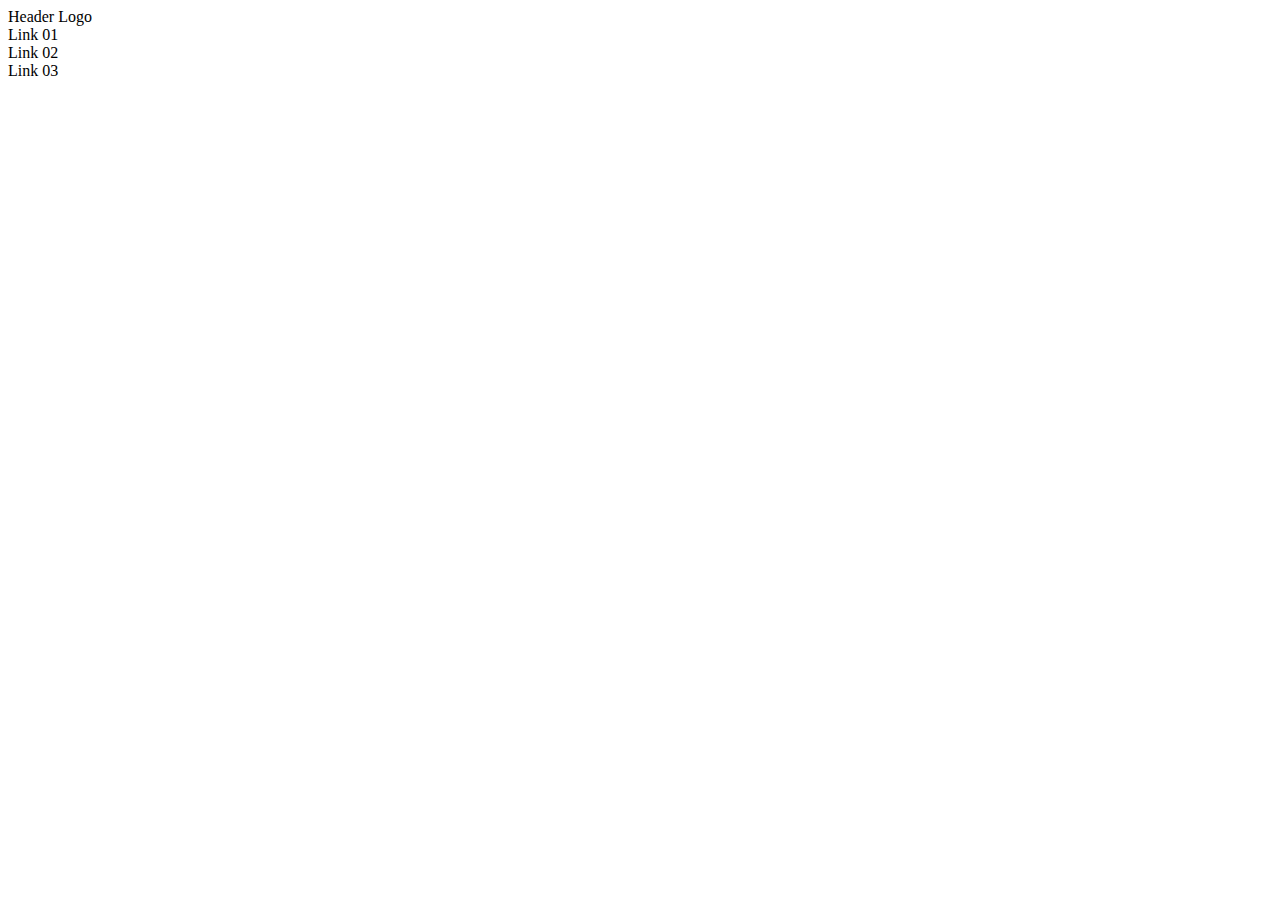
==== index.html @ 56a973f6 "First commit" ====
<!DOCTYPE html>
<html lang="en">

<head>
    <meta charset="UTF-8">
    <meta name="viewport" content="width=device-width, initial-scale=1.0">
    <title>Homepage</title>
    <link rel="stylesheet" href="style.css">
</head>

<body>
    <div class="content header">
        <div class="navbar">
            <div class="logo">Header Logo</div>
            <div class="menus">
                <div class="one"> Link 01</div>
                <div class="two"> Link 02</div>
                <div class="three"> Link 03</div>
            </div>
        </div>
    </div>
</body>

</html>
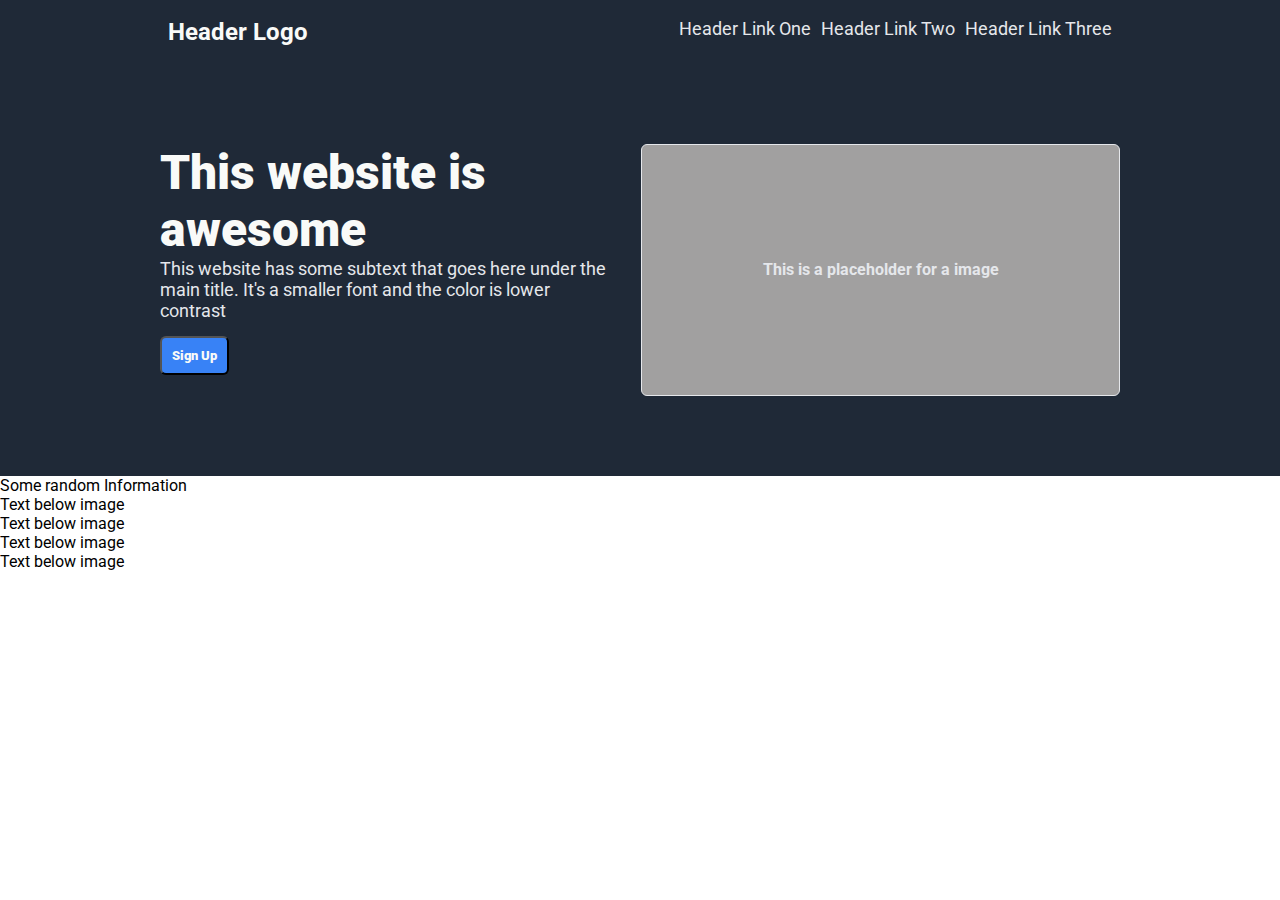
==== commit f3fe2ef1: "Header and navbar ready with 0 errors" ====
--- a/index.html
+++ b/index.html
@@ -6,16 +6,55 @@
     <meta name="viewport" content="width=device-width, initial-scale=1.0">
     <title>Homepage</title>
     <link rel="stylesheet" href="style.css">
+    <link rel="preconnect" href="https://fonts.googleapis.com">
+    <link rel="preconnect" href="https://fonts.gstatic.com" crossorigin>
+    <link href="https://fonts.googleapis.com/css2?family=Roboto:wght@300&display=swap" rel="stylesheet">
 </head>
 
 <body>
-    <div class="content header">
+    <div class="content-header">
         <div class="navbar">
-            <div class="logo">Header Logo</div>
+            <div class="logo"><strong>Header Logo</strong></strong></div>
             <div class="menus">
-                <div class="one"> Link 01</div>
-                <div class="two"> Link 02</div>
-                <div class="three"> Link 03</div>
+                <div class="one" style="margin-left: 10px;"> Header Link One</div>
+                <div class="two" style="margin-left: 10px;"> Header Link Two</div>
+                <div class="three" style="margin-left: 10px;"> Header Link Three</div>
+            </div>
+        </div>
+
+        <div class="header">
+            <div class="textB">
+                <div class="text"><strong>This website is awesome</strong></div>
+                <p>This website has some subtext that goes here under the main title. It's a smaller font and the color
+                    is lower contrast</p>
+                <button>Sign Up </button>
+            </div>
+
+            <!-- <img src="images/HERO-ART-microsoft_azure_1920x1000_nologo.jpg" alt="Space img" class="rounded-border"> -->
+            <div class="rounded-border">
+                <p><strong>This is a placeholder for a image</strong></p>
+            </div>
+        </div>
+    </div>
+
+    <div class="content-one">
+        <div class="text-one">Some random Information</div>
+        <div class="frames">
+            <div class="frame-one">
+                <!-- <img src="" alt=""> -->
+                <div>Text below image</div>
+            </div>
+            <div class="frame-two">
+                <!-- <img src="" alt=""> -->
+                <div>Text below image</div>
+            </div>
+            <div class="frame-three">
+                <!-- <img src="" alt=""> -->
+                <div>Text below image</div>
+            </div>
+            <div class="frame-four">
+                <!-- <img src="" alt=""> -->
+                <div>Text below image</div>
             </div>
         </div>
     </div>
--- a/style.css
+++ b/style.css
@@ -0,0 +1,85 @@
+* {
+    margin: 0;
+    font-family: 'Roboto', sans-serif;
+}
+
+.content-header {
+    background-color: #1F2937;
+    display: flex;
+    flex-direction: column;
+}
+
+.navbar {
+    padding: 18px;
+    display: flex;
+    justify-content: space-between;
+}
+
+.logo {
+    font-size: 24px;
+    color: #F9FAF8;
+    margin-left: 150px;
+}
+
+.menus {
+    font-size: 18px;
+    color: #E5E7EB;
+    display: flex;
+    margin-right: 150px;
+}
+
+.header {
+    display: flex;
+    padding: 80px;
+}
+
+.textB {
+    display: flex;
+    flex-direction: column;
+    align-items: flex-start;
+    margin-left: 80px;
+}
+
+.rounded-border {
+    border: 1px solid #E5E7EB;
+    border-radius: 6px;
+    width: 950px;
+    height: 250px;
+    margin-right: 80px;
+    margin-left: 25px;
+    color: #E5E7EB;
+    background-color: rgb(161, 160, 160);
+}
+
+.rounded-border p {
+    text-align: center;
+    margin-top: 115px;
+}
+
+.textB .text {
+    font-size: 48px;
+    font-weight: bolder;
+    color: #F9FAF8;
+}
+
+.textB p {
+    font-size: 18px;
+    color: #E5E7EB;
+    margin-bottom: 15px;
+}
+
+.textB button {
+    border-radius: 6px;
+    background-color: #3882F6;
+    color: #F9FAF8;
+    font-weight: 900;
+    padding: 10px;
+}
+
+.text {
+    font-weight: 900px;
+}
+
+.content-one {
+    background-color: white;
+}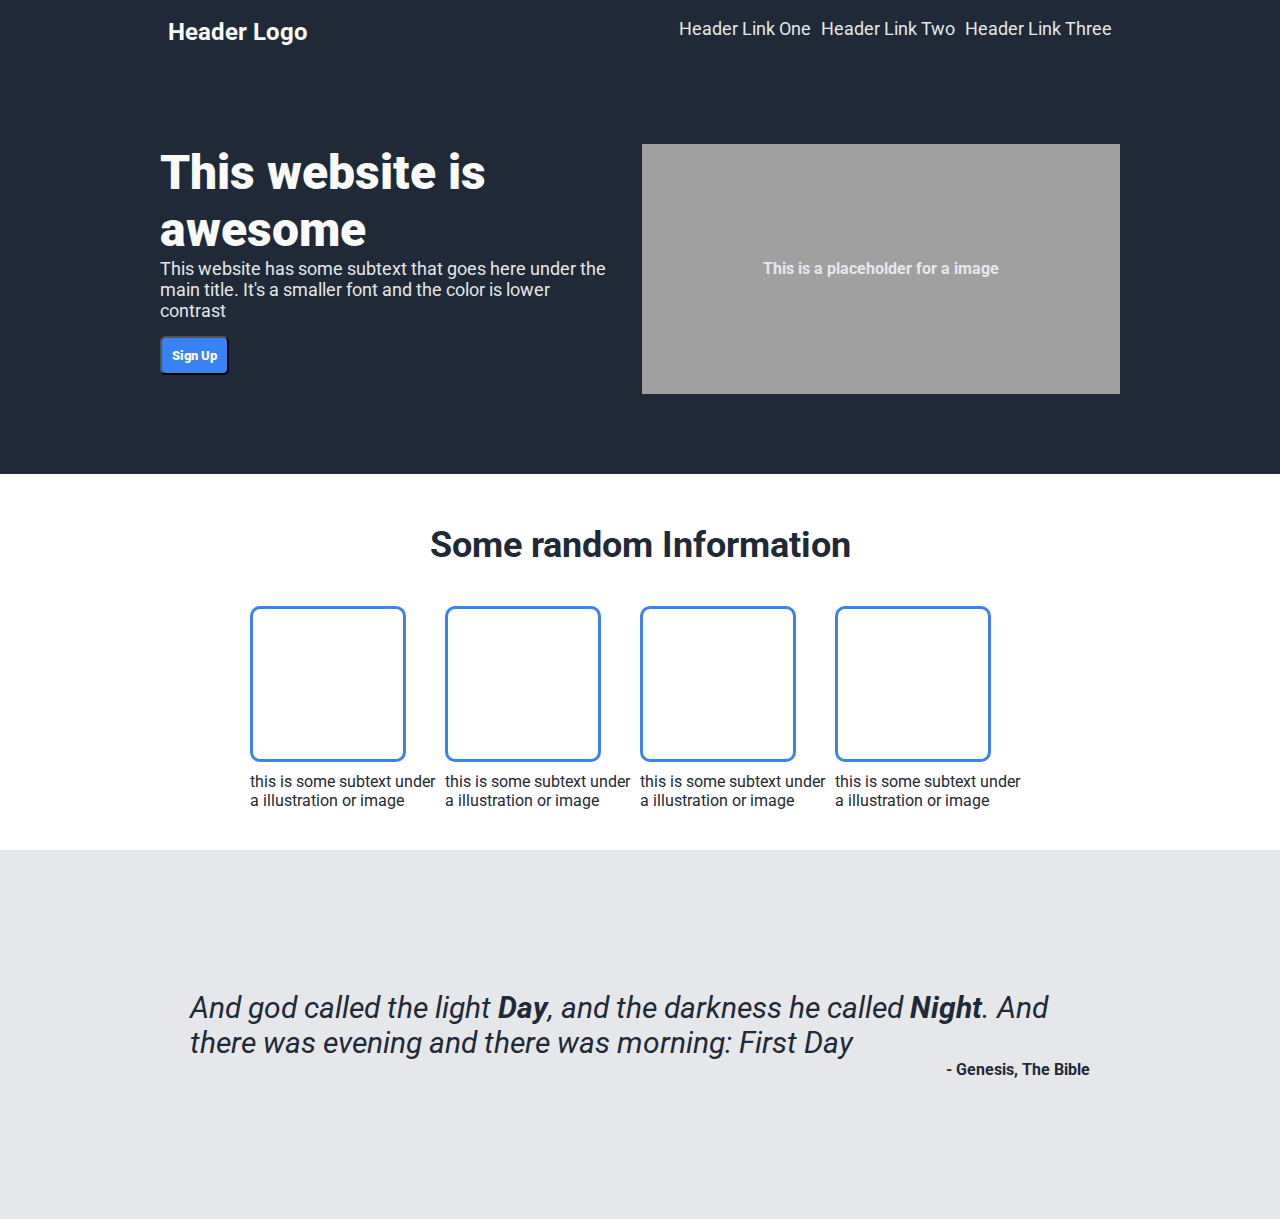
==== commit 8e06df35: "adding third panel, with 0 errors, the quote panel" ====
--- a/index.html
+++ b/index.html
@@ -38,25 +38,32 @@
     </div>
 
     <div class="content-one">
-        <div class="text-one">Some random Information</div>
+        <div class="text-one"><strong>Some random Information</strong></div>
         <div class="frames">
             <div class="frame-one">
-                <!-- <img src="" alt=""> -->
-                <div>Text below image</div>
+                <div class="frame-oneF"></div>
+                <div style="color: #1F2937;">this is some subtext under a illustration or image</div>
             </div>
             <div class="frame-two">
-                <!-- <img src="" alt=""> -->
-                <div>Text below image</div>
+                <div class="frame-twoF"></div>
+                <div style="color: #1F2937;">this is some subtext under a illustration or image</div>
             </div>
             <div class="frame-three">
-                <!-- <img src="" alt=""> -->
-                <div>Text below image</div>
+                <div class="frame-threeF"></div>
+                <div style="color: #1F2937;">this is some subtext under a illustration or image</div>
             </div>
             <div class="frame-four">
-                <!-- <img src="" alt=""> -->
-                <div>Text below image</div>
+                <div class="frame-fourF"></div>
+                <div style="color: #1F2937;">this is some subtext under a illustration or image</div>
             </div>
         </div>
+    </div>
+
+    <div class="content-quote">
+        <em>And god called the light <strong>Day</strong>, and the darkness he called <strong>Night</strong>. And there
+            was evening and there was morning:
+            First Day</em>
+        <p><strong> - Genesis, The Bible</strong></p>
     </div>
 </body>
 
--- a/style.css
+++ b/style.css
@@ -41,8 +41,8 @@
 }
 
 .rounded-border {
-    border: 1px solid #E5E7EB;
-    border-radius: 6px;
+    /* border: 1px solid #E5E7EB;
+    border-radius: 6px; */
     width: 950px;
     height: 250px;
     margin-right: 80px;
@@ -82,4 +82,79 @@
 
 .content-one {
     background-color: white;
+    display: flex;
+    flex-direction: column;
+    margin-bottom: 40px;
+}
+
+.text-one {
+    align-self: center;
+    font-size: 36px;
+    color: #1F2937;
+    margin-top: 50px;
+}
+
+.frames {
+    display: flex;
+    justify-content: center;
+    padding-left: 150px;
+    padding-right: 150px;
+    margin-left: 100px;
+    margin-right: 100px;
+    margin-top: 40px;
+}
+
+.frame-oneF {
+    margin-bottom: 10px;
+    height: 150px;
+    width: 150px;
+    border: 3px solid #3882F6;
+    border-radius: 10px;
+}
+
+.frame-twoF {
+    margin-bottom: 10px;
+    height: 150px;
+    width: 150px;
+    border: 3px solid #3882F6;
+    border-radius: 10px;
+}
+
+.frame-threeF {
+    margin-bottom: 10px;
+    height: 150px;
+    width: 150px;
+    border: 3px solid #3882F6;
+    border-radius: 10px;
+}
+
+.frame-fourF {
+    height: 150px;
+    width: 150px;
+    border: 3px solid #3882F6;
+    border-radius: 10px;
+    margin-bottom: 10px;
+}
+
+.content-quote {
+    background-color: #E5E7EB;
+    padding: 140px;
+    display: flex;
+    flex-direction: column;
+
+}
+
+em {
+    font-size: 30px;
+    align-content: center;
+    color: #1F2937;
+    margin-left: 50px;
+    margin-right: 50px;
+}
+
+.content-quote p {
+    color: #1F2937;
+    align-self: flex-end;
+    margin-left: 50px;
+    margin-right: 50px;
 }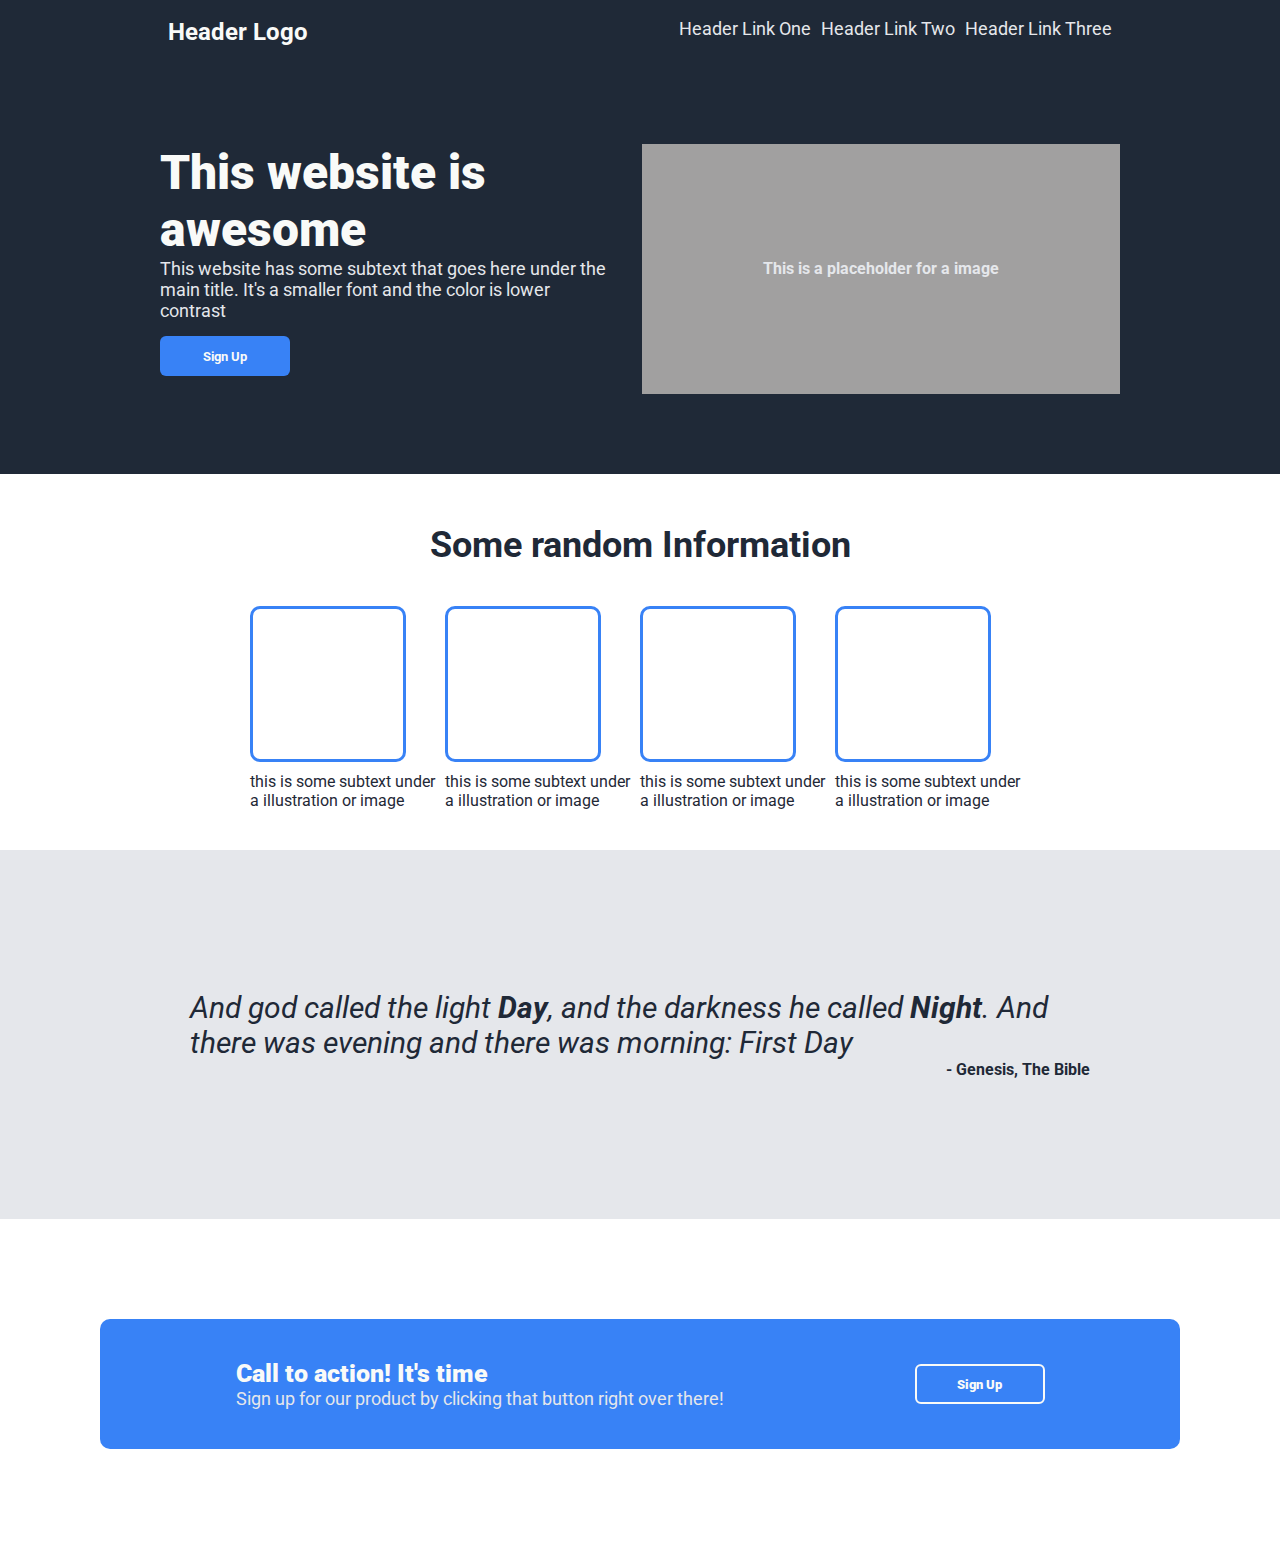
==== commit d85eeace: "Adding the four panel, with 0 errors" ====
--- a/index.html
+++ b/index.html
@@ -27,7 +27,7 @@
                 <div class="text"><strong>This website is awesome</strong></div>
                 <p>This website has some subtext that goes here under the main title. It's a smaller font and the color
                     is lower contrast</p>
-                <button>Sign Up </button>
+                <button><strong>Sign Up</strong> </button>
             </div>
 
             <!-- <img src="images/HERO-ART-microsoft_azure_1920x1000_nologo.jpg" alt="Space img" class="rounded-border"> -->
@@ -65,6 +65,16 @@
             First Day</em>
         <p><strong> - Genesis, The Bible</strong></p>
     </div>
+
+    <div class="content-blue">
+        <div class="blue-frame">
+            <div class="texts">
+                <div><strong>Call to action! It's time</strong></div>
+                <p>Sign up for our product by clicking that button right over there!</p>
+            </div>
+            <button>Sign Up</button>
+        </div>
+    </div>
 </body>
 
 </html>--- a/style.css
+++ b/style.css
@@ -19,6 +19,7 @@
     font-size: 24px;
     color: #F9FAF8;
     margin-left: 150px;
+    align-self: flex-start;
 }
 
 .menus {
@@ -70,10 +71,12 @@
 
 .textB button {
     border-radius: 6px;
+    border: 0;
     background-color: #3882F6;
     color: #F9FAF8;
-    font-weight: 900;
-    padding: 10px;
+    font-weight: 1200;
+    width: 130px;
+    height: 40px;
 }
 
 .text {
@@ -157,4 +160,39 @@
     align-self: flex-end;
     margin-left: 50px;
     margin-right: 50px;
+}
+
+.content-blue {
+    background-color: white;
+    padding: 100px;
+}
+
+.blue-frame {
+    background-color: #3882F6;
+    border-radius: 10px;
+    padding: 40px;
+    display: flex;
+    justify-content: space-around;
+}
+
+.blue-frame .texts div {
+    font-size: 25px;
+    font-weight: bolder;
+    color: #F9FAF8;
+}
+
+.blue-frame .texts p {
+    font-size: 18px;
+    color: #E5E7EB;
+}
+
+.blue-frame button {
+    border-radius: 6px;
+    border: 2px solid #F9FAF8;
+    background-color: #3882F6;
+    color: #F9FAF8;
+    font-weight: 900;
+    width: 130px;
+    height: 40px;
+    align-self: center;
 }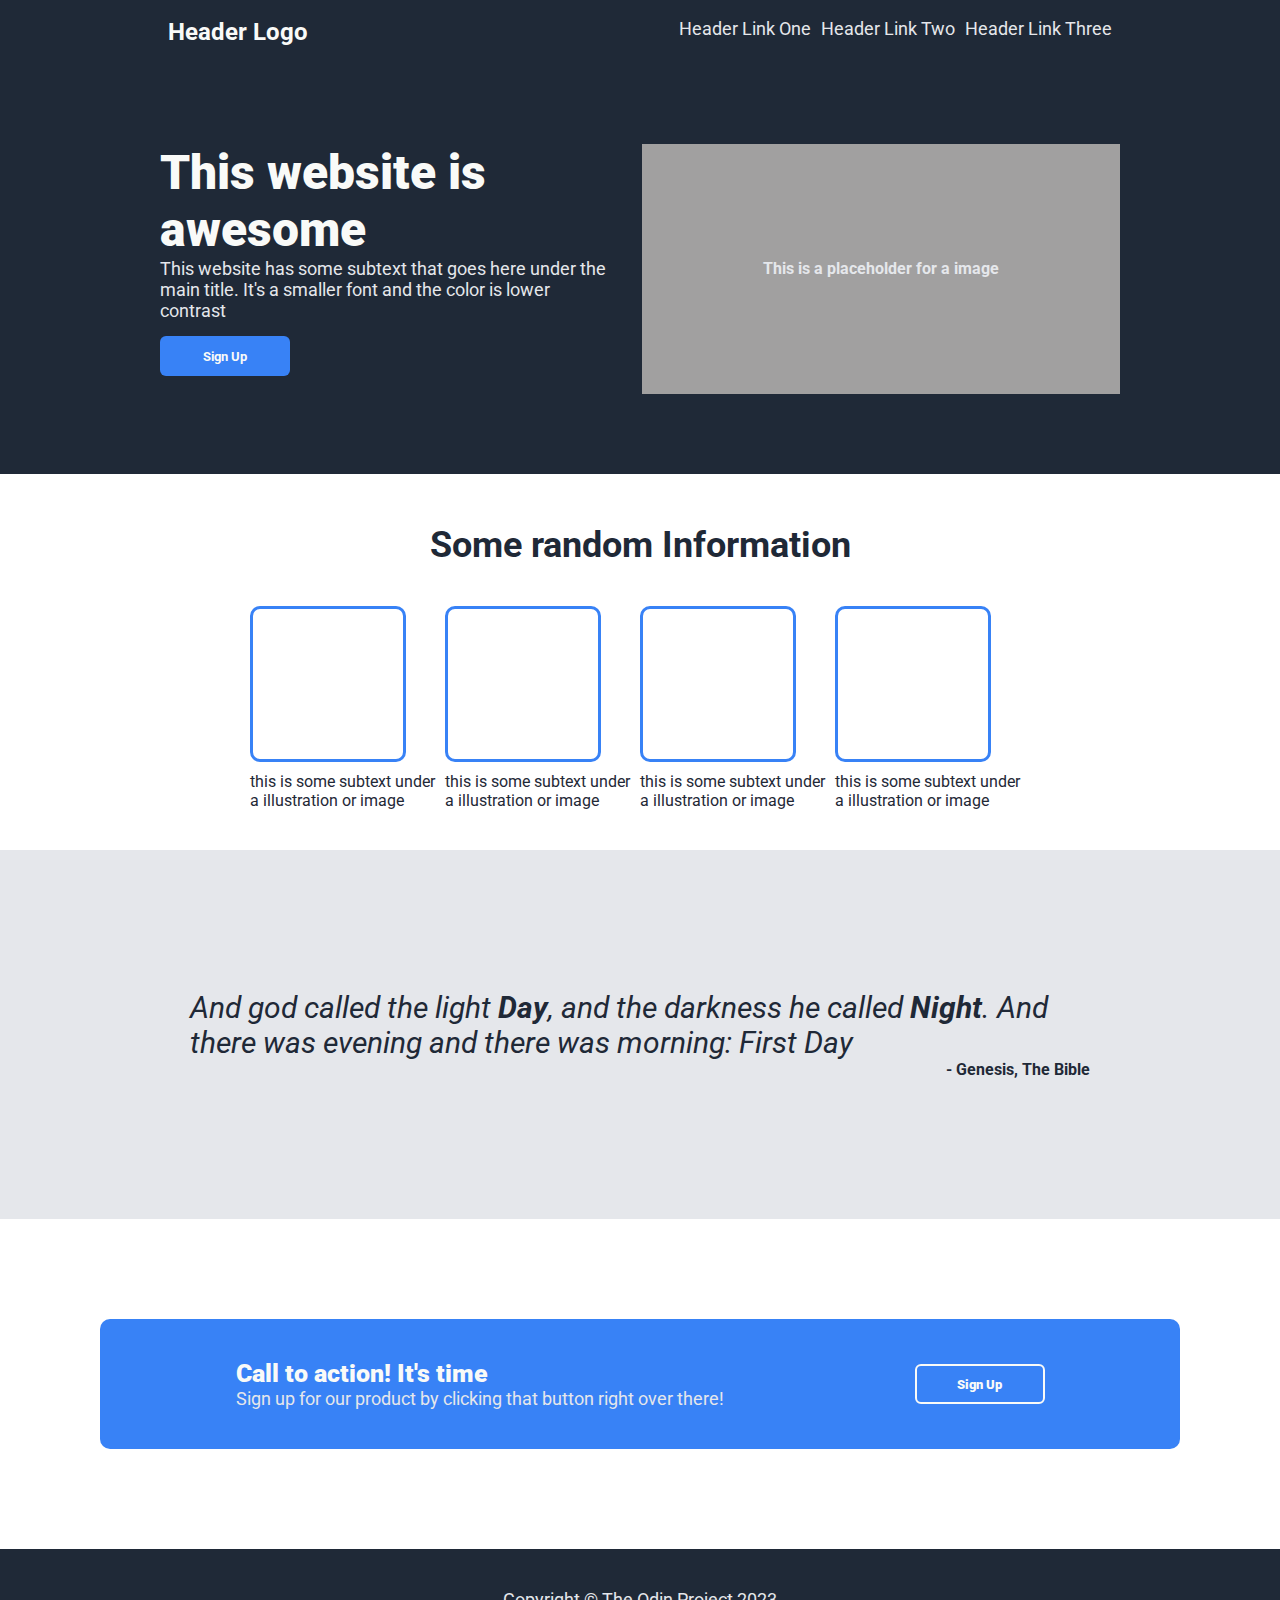
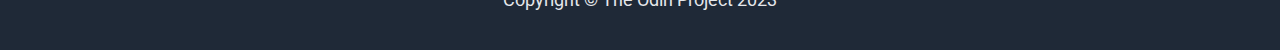
==== commit 9c186986: "Adding the footer with 0 errors" ====
--- a/index.html
+++ b/index.html
@@ -75,6 +75,10 @@
             <button>Sign Up</button>
         </div>
     </div>
+
+    <footer>
+        <div>Copyright © The Odin Project 2023</div>
+    </footer>
 </body>
 
 </html>--- a/style.css
+++ b/style.css
@@ -195,4 +195,16 @@
     width: 130px;
     height: 40px;
     align-self: center;
+}
+
+footer {
+    background-color: #1F2937;
+    padding: 40px;
+    display: flex;
+    justify-content: center;
+}
+
+footer div {
+    color: #E5E7EB;
+    font-size: 18px;
 }